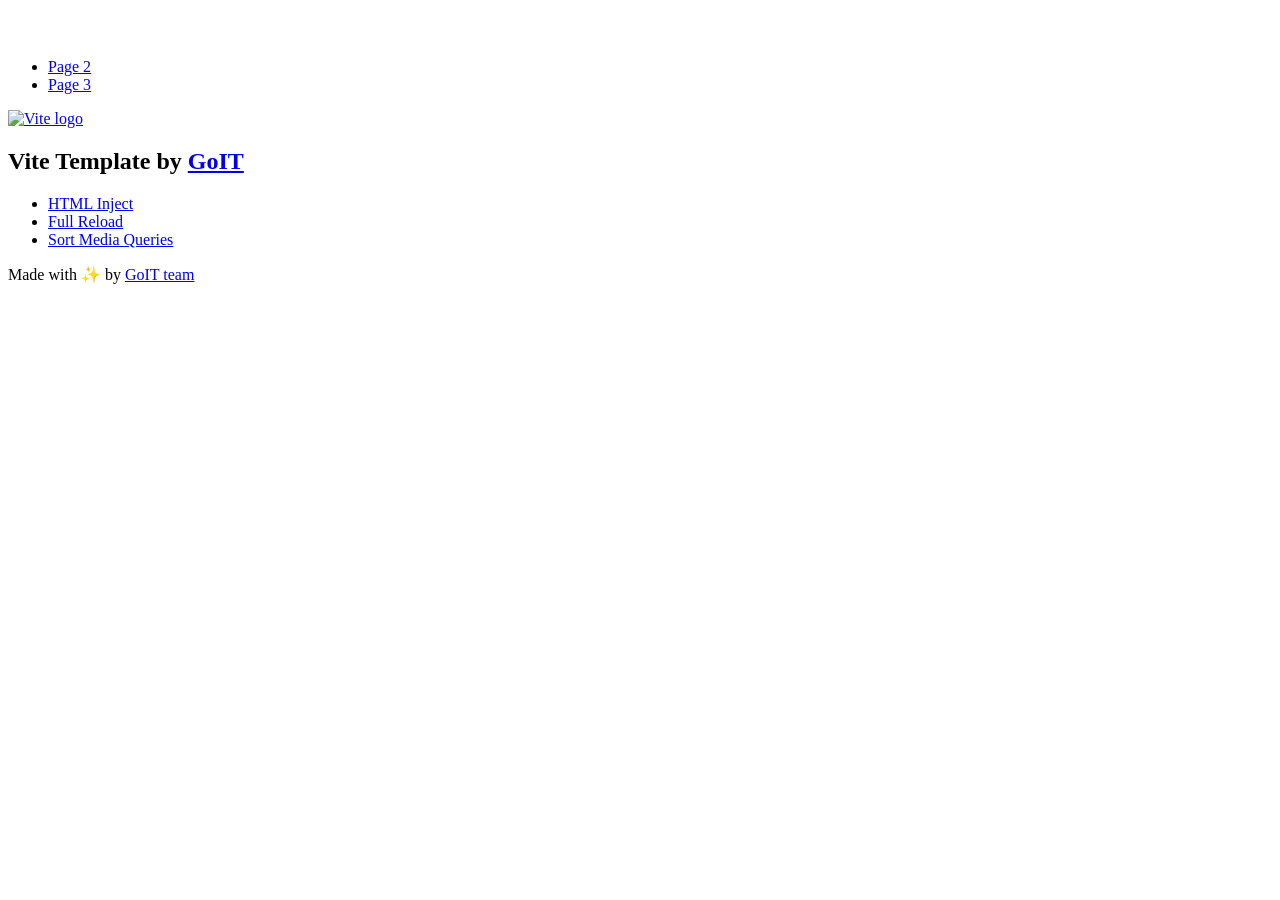
==== index.html @ 32b6b925 "Deploying to gh-pages from @ Dyoma-Andrew/goit-js-hw-09@95dda49c1c1f5276792068f4ddb5b225387a9ff0 🚀" ====
<!DOCTYPE html>
<html lang="en">
  <head>
    <meta charset="UTF-8" />
    <link rel="icon" type="image/svg+xml" href="/vanilla-app-template/favicon.svg" />
    <meta name="viewport" content="width=device-width, initial-scale=1.0" />
    <title>Vanilla App Template</title>
    <script type="module" crossorigin src="/vanilla-app-template/index.js"></script>
    <link rel="stylesheet" crossorigin href="/vanilla-app-template/assets/styles-DvPDDfy5.css">
  </head>
  <body>
    <header class="header">
  <div class="container">
    <nav class="nav">
      <a class="nav-logo" href="./index.html" aria-label="Site logo">
        <svg class="nav-logo-icon" width="100" height="30">
          <use href="/vanilla-app-template/assets/sprite-E8vg0sBb.svg#logo"></use>
        </svg>
      </a>
      <ul class="nav-list">
        <li class="nav-item">
          <a class="nav-link {=$highlight-act}" href="./page-2.html">Page 2</a>
        </li>
        <li class="nav-item">
          <a class="nav-link {=$highlight-curr}" href="./page-3.html">Page 3</a>
        </li>
      </ul>
    </nav>
  </div>
</header>


    <main>
      <!-- Loads the specified .html file -->
      <section class="vite-promo">
  <div class="container">
    <div class="vite-promo-thumb">
      <a
        class="vite-promo-link"
        href="https://vitejs.dev/"
        target="_blank"
        rel="noopener noreferrer"
        aria-label="Link to Vite official website"
        title="Vite.js  build tool"
      >
        <!-- Path to images as from index.html file -->
        <img
          class="pic"
          src="/vanilla-app-template/assets/vite-logo-9o_aqrTe.png"
          alt="Vite logo"
          width="640"
          height="640"
        />
      </a>
    </div>
    <h1 class="main-title">
      <span class="main-title-gradient">Vite</span>
      Template by
      <a
        class="main-title-link"
        href="https://github.com/goitacademy/vanilla-app-template"
        target="_blank"
        rel="noopener noreferrer"
      >
        GoIT
      </a>
    </h1>
  </div>
</section>

      <article class="badges">
  <div class="container">
    <ul class="badges-list">
      <li class="badges-item">
        <a
          class="badges-link"
          href="https://www.npmjs.com/package/vite-plugin-html-inject"
          target="_blank"
          rel="noopener noreferrer"
        >
          HTML Inject
        </a>
      </li>
      <li class="badges-item">
        <a
          class="badges-link"
          href="https://www.npmjs.com/package/vite-plugin-full-reload"
          target="_blank"
          rel="noopener noreferrer"
        >
          Full Reload
        </a>
      </li>
      <li class="badges-item">
        <a
          class="badges-link"
          href="https://www.npmjs.com/package/postcss-sort-media-queries"
          target="_blank"
          rel="noopener noreferrer"
        >
          Sort Media Queries
        </a>
      </li>
    </ul>
  </div>
</article>

    </main>

    <footer class="footer">
  <div class="container">
    <p class="footer-desc">
      Made with ✨ by
      <a
        class="footer-link"
        href="https://goit.global/ua/"
        target="_blank"
        rel="noopener noreferrer"
      >
        GoIT team
      </a>
    </p>
  </div>
</footer>


  </body>
</html>
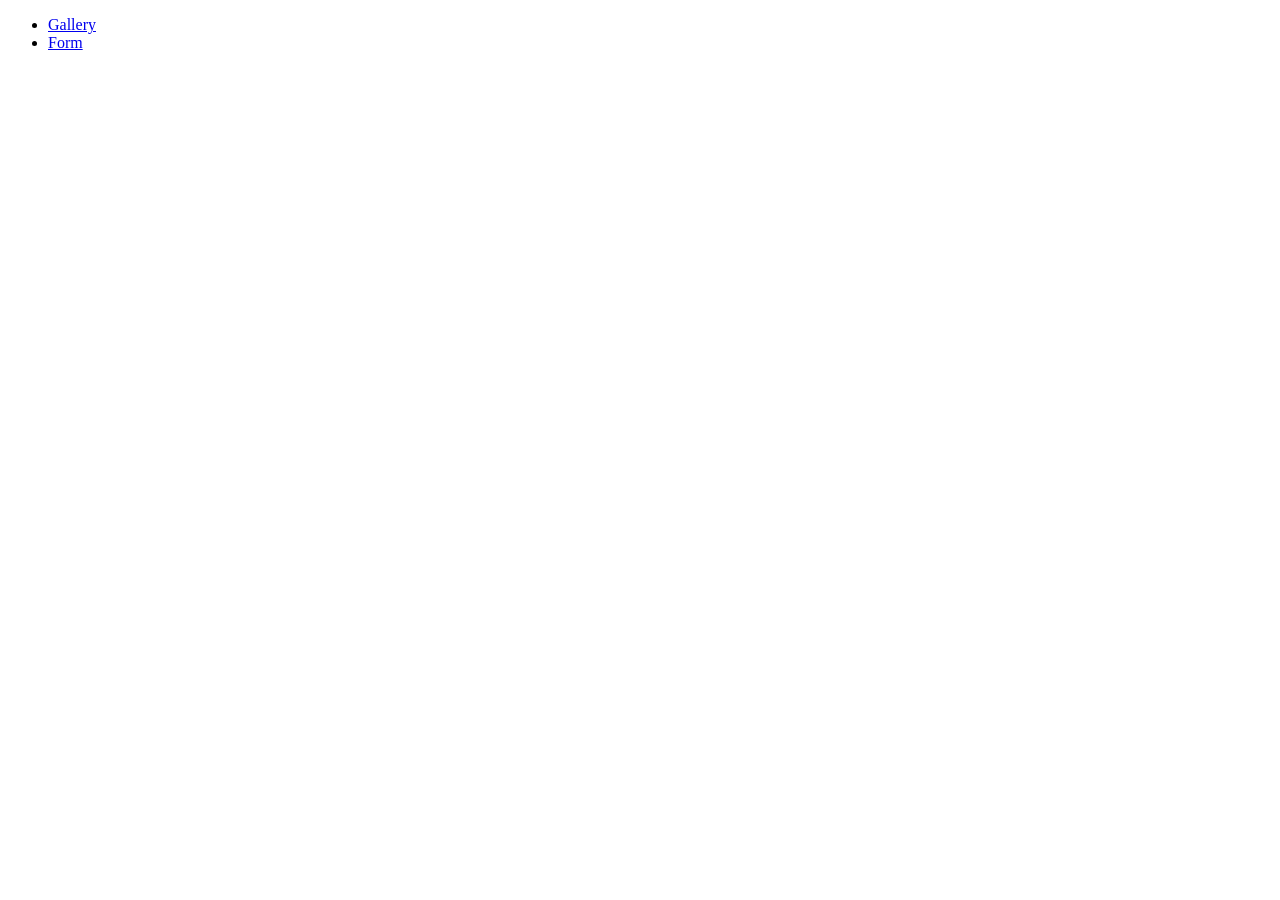
==== commit 060f5fd7: "Deploying to gh-pages from @ Dyoma-Andrew/goit-js-hw-09@759f37d002d65a8317806b4070c05e9b19e298c2 🚀" ====
--- a/index.html
+++ b/index.html
@@ -1,128 +1,15 @@
-<!DOCTYPE html>
+<!doctype html>
 <html lang="en">
   <head>
     <meta charset="UTF-8" />
-    <link rel="icon" type="image/svg+xml" href="/vanilla-app-template/favicon.svg" />
     <meta name="viewport" content="width=device-width, initial-scale=1.0" />
-    <title>Vanilla App Template</title>
-    <script type="module" crossorigin src="/vanilla-app-template/index.js"></script>
-    <link rel="stylesheet" crossorigin href="/vanilla-app-template/assets/styles-DvPDDfy5.css">
+    <title>Document</title>
+    <link rel="stylesheet" href="./css/style.css" />
   </head>
   <body>
-    <header class="header">
-  <div class="container">
-    <nav class="nav">
-      <a class="nav-logo" href="./index.html" aria-label="Site logo">
-        <svg class="nav-logo-icon" width="100" height="30">
-          <use href="/vanilla-app-template/assets/sprite-E8vg0sBb.svg#logo"></use>
-        </svg>
-      </a>
-      <ul class="nav-list">
-        <li class="nav-item">
-          <a class="nav-link {=$highlight-act}" href="./page-2.html">Page 2</a>
-        </li>
-        <li class="nav-item">
-          <a class="nav-link {=$highlight-curr}" href="./page-3.html">Page 3</a>
-        </li>
-      </ul>
-    </nav>
-  </div>
-</header>
-
-
-    <main>
-      <!-- Loads the specified .html file -->
-      <section class="vite-promo">
-  <div class="container">
-    <div class="vite-promo-thumb">
-      <a
-        class="vite-promo-link"
-        href="https://vitejs.dev/"
-        target="_blank"
-        rel="noopener noreferrer"
-        aria-label="Link to Vite official website"
-        title="Vite.js  build tool"
-      >
-        <!-- Path to images as from index.html file -->
-        <img
-          class="pic"
-          src="/vanilla-app-template/assets/vite-logo-9o_aqrTe.png"
-          alt="Vite logo"
-          width="640"
-          height="640"
-        />
-      </a>
-    </div>
-    <h1 class="main-title">
-      <span class="main-title-gradient">Vite</span>
-      Template by
-      <a
-        class="main-title-link"
-        href="https://github.com/goitacademy/vanilla-app-template"
-        target="_blank"
-        rel="noopener noreferrer"
-      >
-        GoIT
-      </a>
-    </h1>
-  </div>
-</section>
-
-      <article class="badges">
-  <div class="container">
-    <ul class="badges-list">
-      <li class="badges-item">
-        <a
-          class="badges-link"
-          href="https://www.npmjs.com/package/vite-plugin-html-inject"
-          target="_blank"
-          rel="noopener noreferrer"
-        >
-          HTML Inject
-        </a>
-      </li>
-      <li class="badges-item">
-        <a
-          class="badges-link"
-          href="https://www.npmjs.com/package/vite-plugin-full-reload"
-          target="_blank"
-          rel="noopener noreferrer"
-        >
-          Full Reload
-        </a>
-      </li>
-      <li class="badges-item">
-        <a
-          class="badges-link"
-          href="https://www.npmjs.com/package/postcss-sort-media-queries"
-          target="_blank"
-          rel="noopener noreferrer"
-        >
-          Sort Media Queries
-        </a>
-      </li>
+    <ul>
+      <li><a href="./1-gallery.html">Gallery</a></li>
+      <li><a href="./2-form.html">Form</a></li>
     </ul>
-  </div>
-</article>
-
-    </main>
-
-    <footer class="footer">
-  <div class="container">
-    <p class="footer-desc">
-      Made with ✨ by
-      <a
-        class="footer-link"
-        href="https://goit.global/ua/"
-        target="_blank"
-        rel="noopener noreferrer"
-      >
-        GoIT team
-      </a>
-    </p>
-  </div>
-</footer>
-
-
   </body>
 </html>
